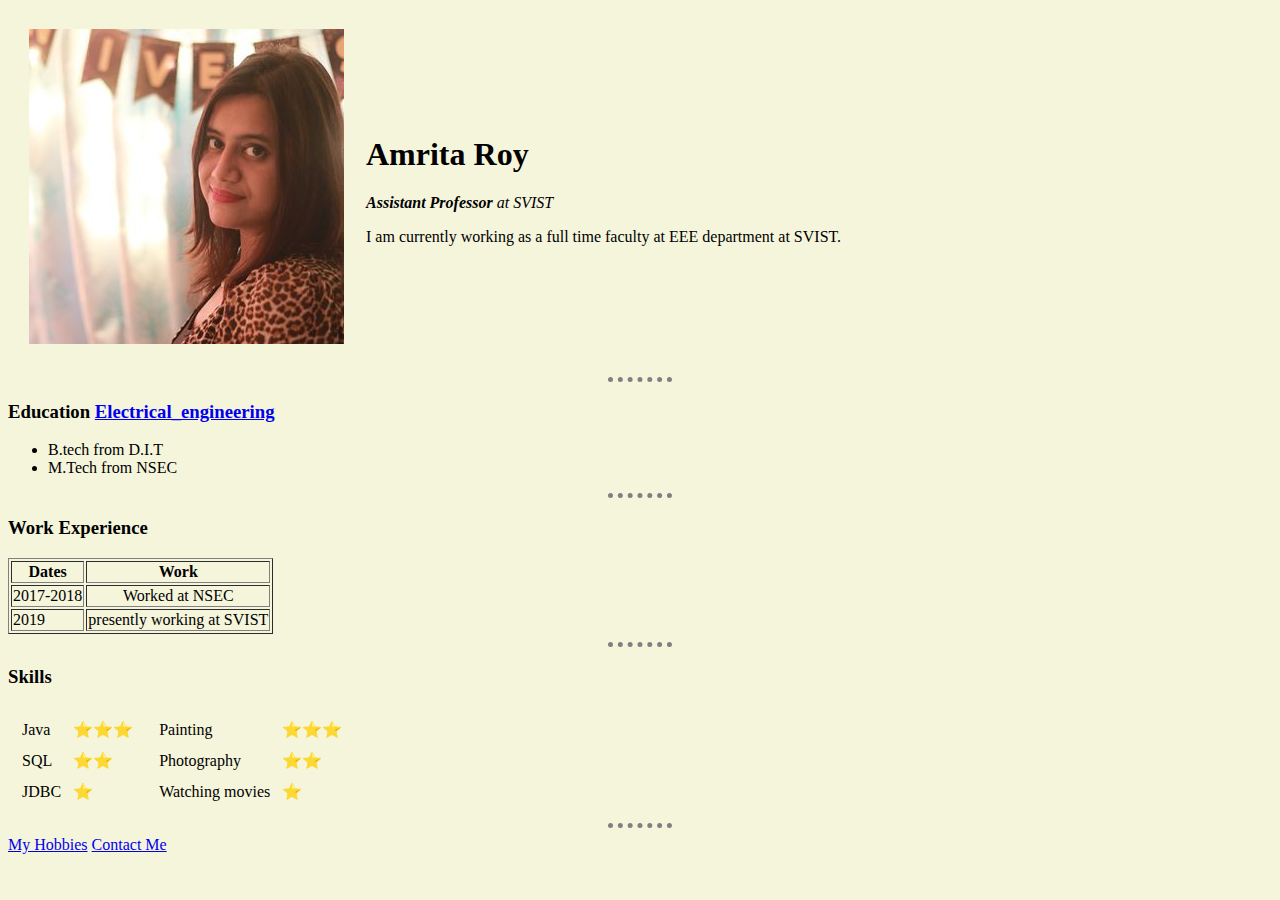
==== index.html @ 7c516044 "Add files via upload" ====
<!DOCTYPE html>
<html lang="en" dir="ltr">

<head>
  <meta charset="utf-8">
  <title>Amrita's Personal Site</title>
</head>
<style>
body {
  background-color: beige;
}
hr{

  border-style: none;
  border-top-style: dotted;
  border-color: grey;
  border-width:5px;
  width: 5%;
}
</style>

<body>
  <table cellspacing="20">
    <tr>
      <td><img src="images/Ammy.jpg" alt="Amrita's profile pic"></td>
      <td>
        <h1>Amrita Roy</h1>
        <p><em><strong>Assistant Professor</strong> at SVIST</em></p>
        <p> I am currently working as a full time faculty at EEE department at SVIST.</p>
      </td>
    </tr>
  </table>

  <hr>
  <h3>Education
    <a href="https://en.wikipedia.org/wiki/Electrical_engineering">Electrical_engineering</a>
  </h3>
  <p>
    <ul>
        <li>B.tech from D.I.T</li>
        <li>M.Tech from NSEC</li>
      </ul>
  </p>

  <hr>
  <h3> Work Experience</h3>
  <table border="1">
    <thead>
      <tr>
        <th>Dates</th>
        <th>Work</th>
      </tr>
    </thead>
    <tbody>
      <tr>
        <td>2017-2018</td>
        <td><center>
          Worked at NSEC
        </center></td>
      </tr>
      <tr>
        <td>2019</td>
        <td>presently working at SVIST</td>
      </tr>
    </tbody>
  </table>

  <hr>
  <h3>Skills</h3>

   <table>
     <tr>
       <td>  <table cellspacing="10">
           <tr>
              <td>Java</td>
               <td>⭐⭐⭐</td>
           </tr>
           <tr>
              <td>SQL</td>
               <td>⭐⭐</td>
           </tr>
           <tr>
              <td>JDBC</td>
               <td>⭐</td>
           </tr>
         </table></td>
       <td>  <table cellspacing="10">
           <tr>
              <td>Painting</td>
               <td>⭐⭐⭐</td>
           </tr>
           <tr>
              <td>Photography</td>
               <td>⭐⭐</td>
           </tr>
           <tr>
              <td>Watching movies</td>
               <td>⭐</td>
           </tr>
         </table></td>
     </tr>
   </table>
  <hr>
    <a href="My_Hobbies.html">My Hobbies</a>
    <a href="Contact-Me.html">Contact Me</a>

</body>

</html>
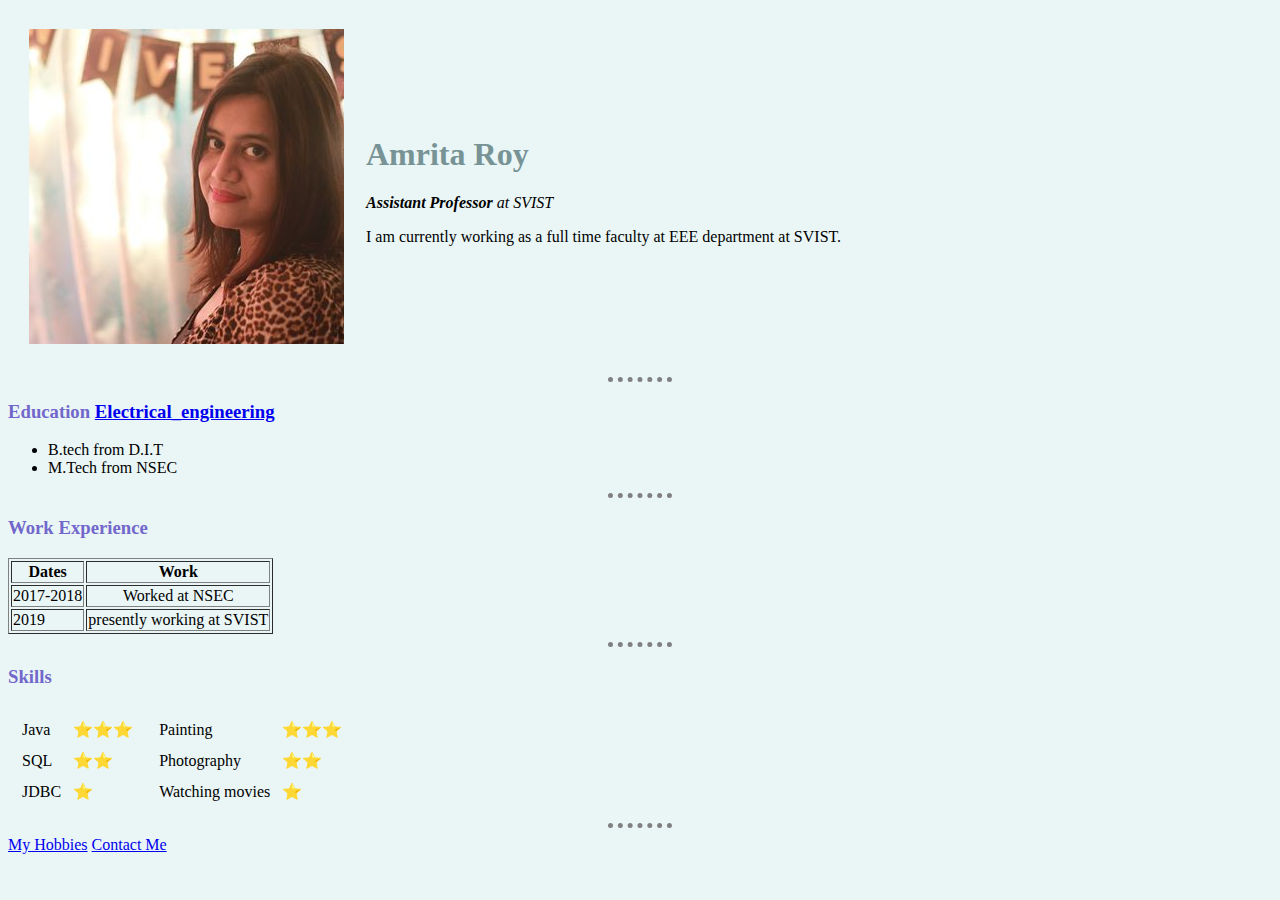
==== commit aa6a79c6: "added stylesheet,updated coding,contact-me page colors,my hobbies page color, inserted external css " ====
--- a/index.html
+++ b/index.html
@@ -3,21 +3,9 @@
 
 <head>
   <meta charset="utf-8">
-  <title>Amrita's Personal Site</title>
+  <title>Amrita's Personal WebSite</title>
+  <link rel="stylesheet" href="css/styles.css">
 </head>
-<style>
-body {
-  background-color: beige;
-}
-hr{
-
-  border-style: none;
-  border-top-style: dotted;
-  border-color: grey;
-  border-width:5px;
-  width: 5%;
-}
-</style>
 
 <body>
   <table cellspacing="20">
--- a/css/styles.css
+++ b/css/styles.css
@@ -0,0 +1,19 @@
+
+
+
+body {
+  background-color: #EAF6F6;
+}
+h1{
+  color: #789395;
+}
+h3{
+  color: #7267CB;
+}
+hr{
+  border-style: none;
+  border-top-style: dotted;
+  border-color: grey;
+  border-width:5px;
+  width: 5%;
+}
